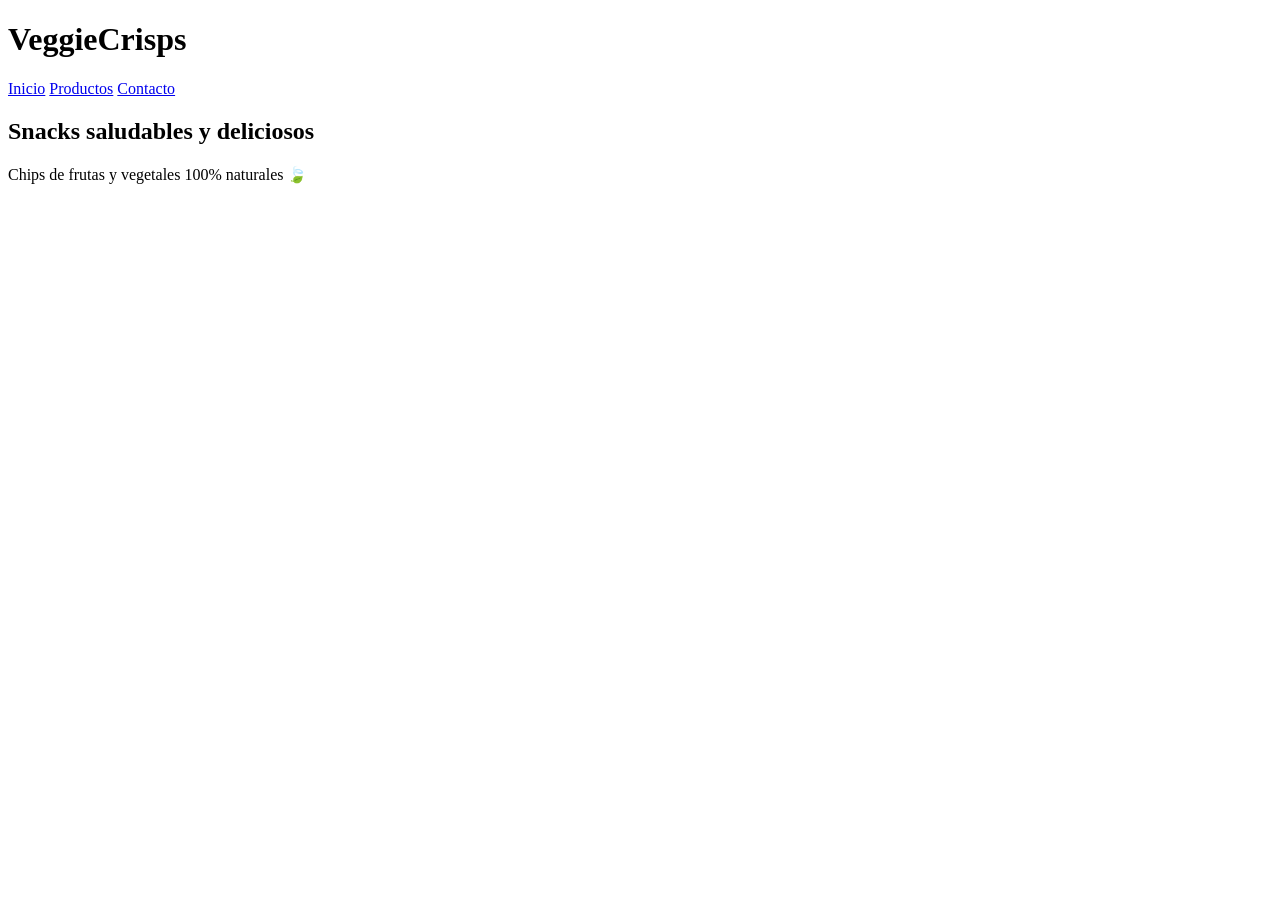
==== index.html @ c2d76ecd "Rename index.html .txt to index.html" ====
<!DOCTYPE html>
<html lang="es">
<head>
  <meta charset="UTF-8">
  <title>VeggieCrisps</title>
  <link rel="stylesheet" href="styles.css">
</head>
<body>

<header>
  <h1>VeggieCrisps</h1>
  <nav>
    <a href="index.html">Inicio</a>
    <a href="productos.html">Productos</a>
    <a href="contacto.html">Contacto</a>
  </nav>
</header>

<main>
  <h2>Snacks saludables y deliciosos</h2>
  <p>Chips de frutas y vegetales 100% naturales 🍃</p>
</main>

</body>
</html>
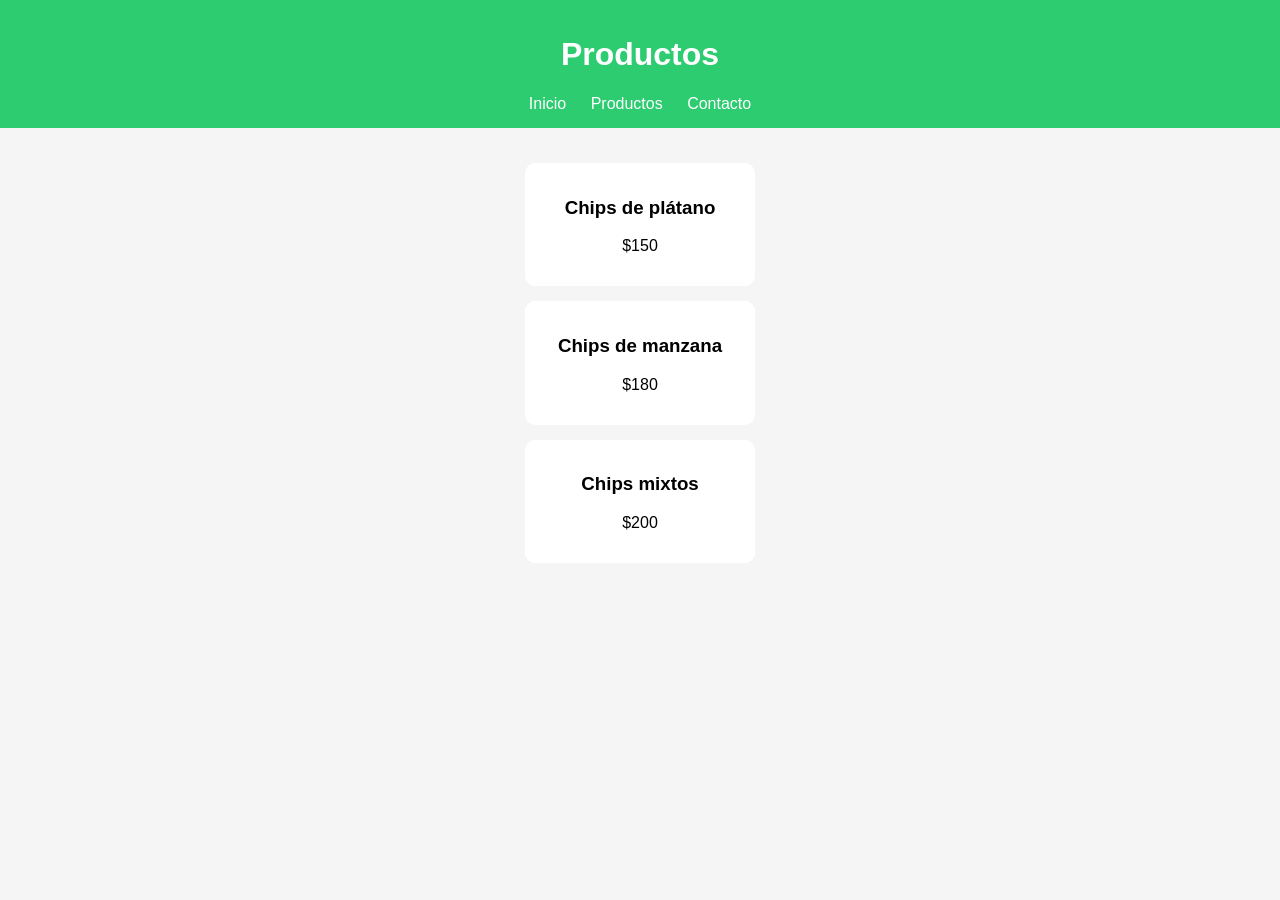
==== commit f75fd35c: "Update index.html" ====
--- a/index.html
+++ b/index.html
@@ -2,13 +2,13 @@
 <html lang="es">
 <head>
   <meta charset="UTF-8">
-  <title>VeggieCrisps</title>
+  <title>Productos</title>
   <link rel="stylesheet" href="styles.css">
 </head>
 <body>
 
 <header>
-  <h1>VeggieCrisps</h1>
+  <h1>Productos</h1>
   <nav>
     <a href="index.html">Inicio</a>
     <a href="productos.html">Productos</a>
@@ -17,8 +17,20 @@
 </header>
 
 <main>
-  <h2>Snacks saludables y deliciosos</h2>
-  <p>Chips de frutas y vegetales 100% naturales 🍃</p>
+  <div class="producto">
+    <h3>Chips de plátano</h3>
+    <p>$150</p>
+  </div>
+
+  <div class="producto">
+    <h3>Chips de manzana</h3>
+    <p>$180</p>
+  </div>
+
+  <div class="producto">
+    <h3>Chips mixtos</h3>
+    <p>$200</p>
+  </div>
 </main>
 
 </body>
--- a/styles.css
+++ b/styles.css
@@ -0,0 +1,31 @@
+body {
+  font-family: Arial;
+  margin: 0;
+  background: #f5f5f5;
+}
+
+header {
+  background: #2ecc71;
+  color: white;
+  text-align: center;
+  padding: 15px;
+}
+
+nav a {
+  margin: 10px;
+  color: white;
+  text-decoration: none;
+}
+
+main {
+  padding: 20px;
+  text-align: center;
+}
+
+.producto {
+  background: white;
+  margin: 15px auto;
+  padding: 15px;
+  width: 200px;
+  border-radius: 10px;
+}
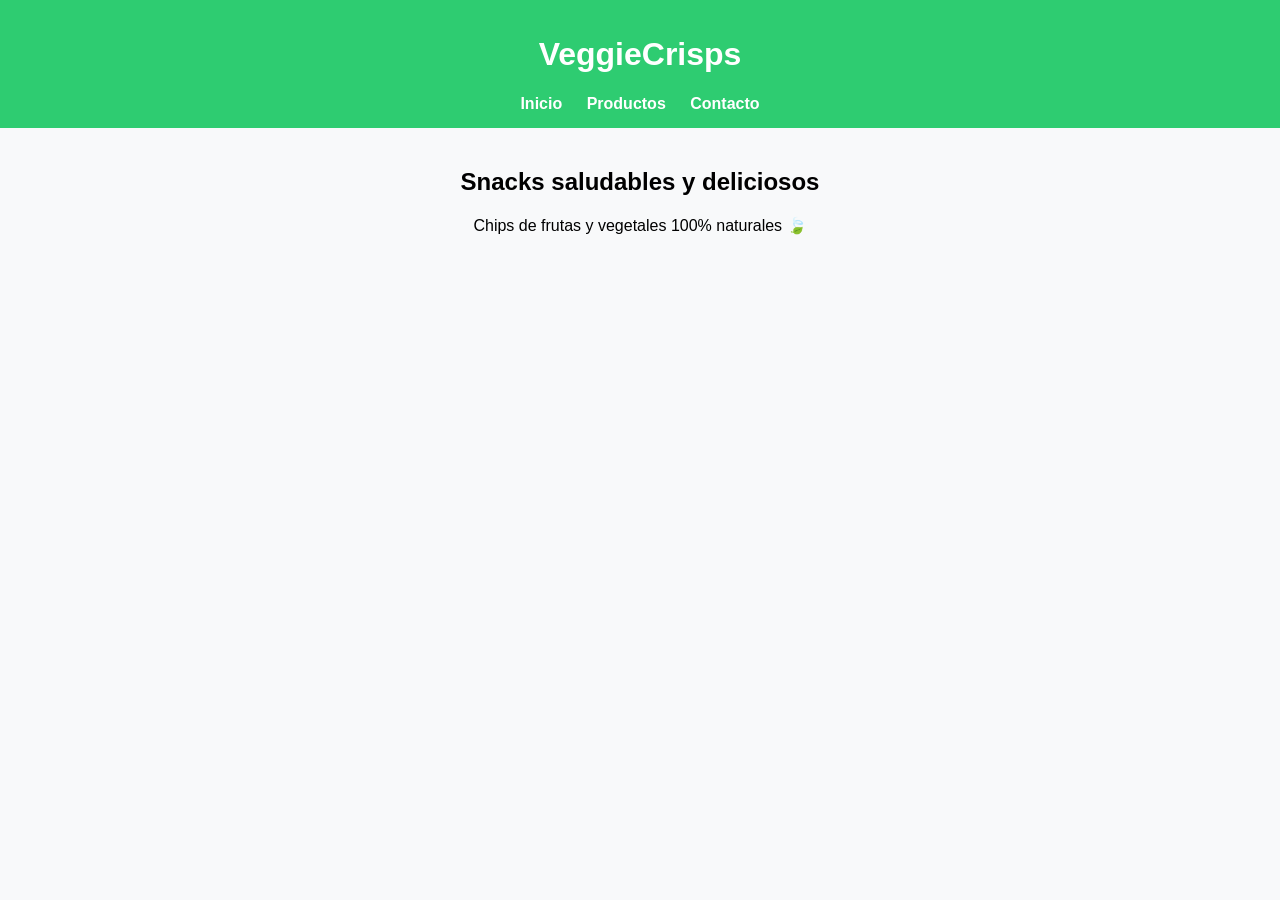
==== commit 007360be: "Update index.html" ====
--- a/index.html
+++ b/index.html
@@ -2,13 +2,13 @@
 <html lang="es">
 <head>
   <meta charset="UTF-8">
-  <title>Productos</title>
+  <title>VeggieCrisps</title>
   <link rel="stylesheet" href="styles.css">
 </head>
 <body>
 
 <header>
-  <h1>Productos</h1>
+  <h1>VeggieCrisps</h1>
   <nav>
     <a href="index.html">Inicio</a>
     <a href="productos.html">Productos</a>
@@ -17,20 +17,8 @@
 </header>
 
 <main>
-  <div class="producto">
-    <h3>Chips de plátano</h3>
-    <p>$150</p>
-  </div>
-
-  <div class="producto">
-    <h3>Chips de manzana</h3>
-    <p>$180</p>
-  </div>
-
-  <div class="producto">
-    <h3>Chips mixtos</h3>
-    <p>$200</p>
-  </div>
+  <h2>Snacks saludables y deliciosos</h2>
+  <p>Chips de frutas y vegetales 100% naturales 🍃</p>
 </main>
 
 </body>
--- a/styles.css
+++ b/styles.css
@@ -1,7 +1,7 @@
 body {
   font-family: Arial;
   margin: 0;
-  background: #f5f5f5;
+  background: #f8f9fa;
 }
 
 header {
@@ -15,6 +15,7 @@
   margin: 10px;
   color: white;
   text-decoration: none;
+  font-weight: bold;
 }
 
 main {
@@ -22,10 +23,35 @@
   text-align: center;
 }
 
+.contenedor {
+  display: flex;
+  justify-content: center;
+  gap: 20px;
+  flex-wrap: wrap;
+}
+
 .producto {
   background: white;
-  margin: 15px auto;
   padding: 15px;
   width: 200px;
+  border-radius: 15px;
+  box-shadow: 0 5px 15px rgba(0,0,0,0.1);
+}
+
+.producto img {
+  width: 100%;
   border-radius: 10px;
 }
+
+button {
+  background: #2ecc71;
+  color: white;
+  border: none;
+  padding: 10px;
+  border-radius: 10px;
+  margin-top: 10px;
+}
+
+button:hover {
+  background: #27ae60;
+}
